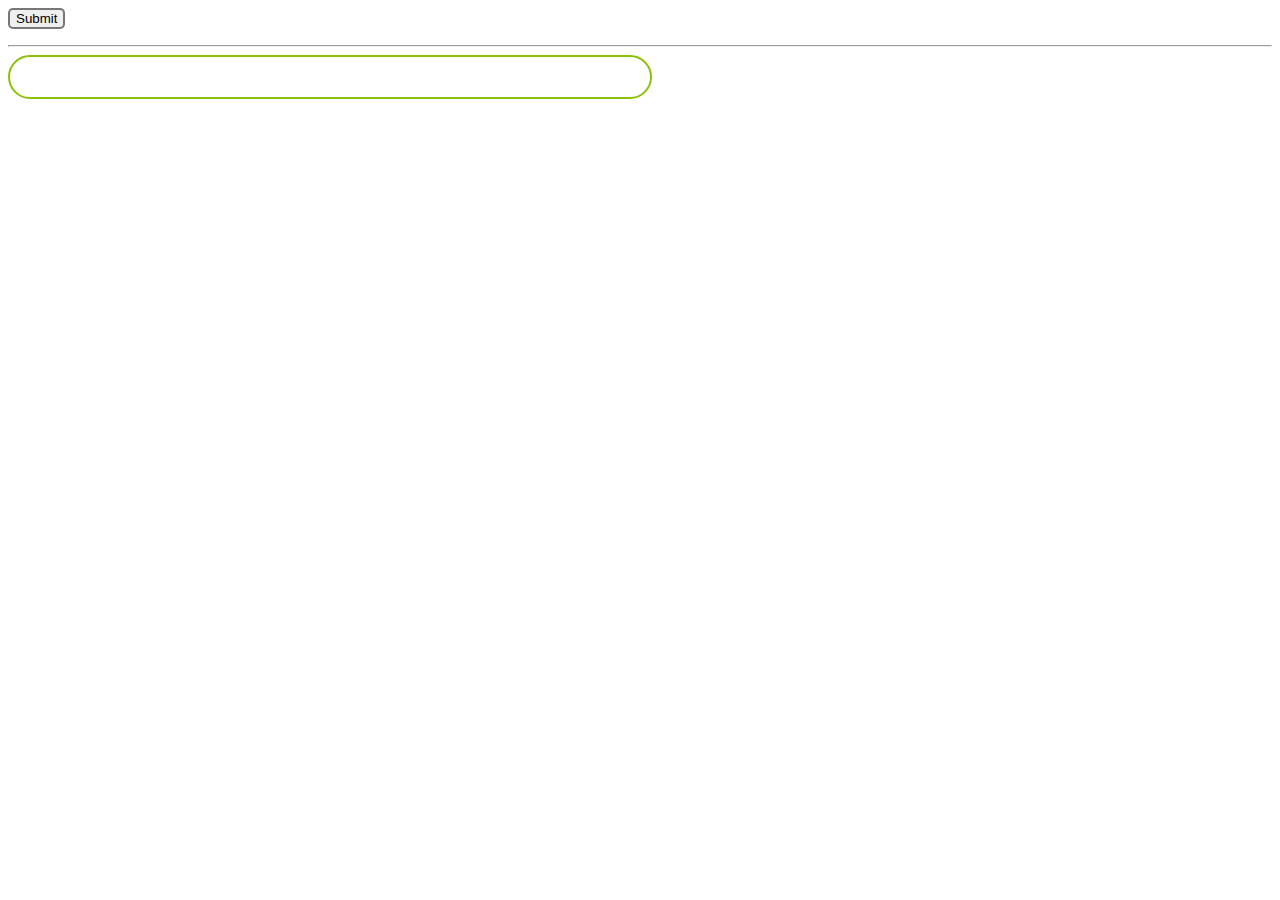
==== python/show.html @ 8d992c06 "added /exec/ mode" ====
<html>
    <head>
        <meta http-equiv="Content-Type" content="text/html; charset=utf-8"/>
        <title>firma</title>
        <link rel="stylesheet" type="text/css" href="/dynatable/jquery.dynatable.css" />
        <!--<script src="dynatable/vendor/jquery-1.7.2.min.js"></script>-->
        <script src="https://ajax.googleapis.com/ajax/libs/jquery/2.1.4/jquery.min.js"></script>
        <script src="/dynatable/jquery.dynatable.js"></script>
    </head>
    <body>
        <form method="POST">
            <script>
                var columns = $columns$;
                for (c in columns)
                    document.write( '<input type="text" name="'
                            + columns[c] + '" />' );
            </script>
            <input type="submit" style="border: 2px solid rgba(0,0,0,0.5); border-radius:5px;"/>
        </form>
        <hr />
        <script>
$.ajax({
    url: '/json/$name$',
    //method: 'POST',
    success: function(data){
        console.log(data);
        $('#dynatable').dynatable({
            dataset: {
                records: data
            }
        });
    }
});
        </script>

        <div style="width:600px; border: 2px solid #8AC007; border-radius:25px; padding: 20px;">
        <table id="dynatable">
            <thead>
            </thead>
            <script>
                var columns = $columns$;
                var text = "";
                for (c in columns) text += "<th>"+columns[c]+"</th>";
                document.getElementById("dynatable").tHead.innerHTML = text;
            </script>
            <tbody><!-- dynatable goes here --></tbody>
        </table>
        </div>


    </body>
</html>
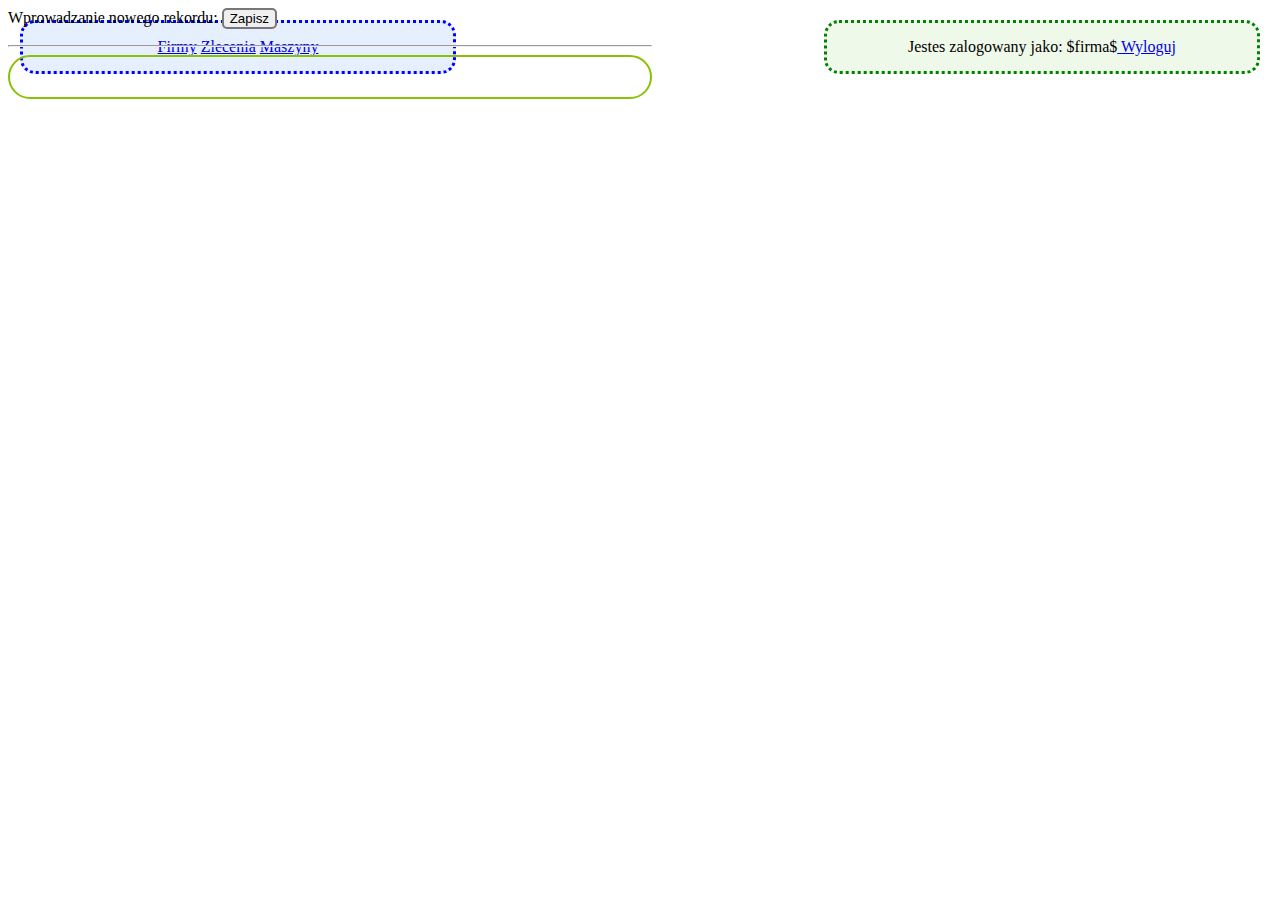
==== commit 1989aa5b: "Merge commit" ====
--- a/python/show.html
+++ b/python/show.html
@@ -8,14 +8,27 @@
         <script src="/dynatable/jquery.dynatable.js"></script>
     </head>
     <body>
+
+        <div style='position:absolute;top:20px;right:20px;border: 3px dotted green; border-radius: 15px;padding:15; width:400px; background-color:rgba(100,200,50,.1); text-align:center;'>
+            Jestes zalogowany jako: $firma$<a href=wyloguj> Wyloguj </a>
+        </div>
+
+        <div style='position:absolute;top:20px;left:20px;border: 3px dotted blue; border-radius: 15px;padding:15; width:400px; background-color:rgba(10,100,250,.1); text-align:center;'>
+            <a href=/exec/firmy>Firmy</a> <a href=/exec/zlecenia>Zlecenia</a> <a href=/exec/maszyny>Maszyny</a>
+        </div>
+
+        <div style='position:absolute;top 100px;' class='bodyContainer'>
+
         <form method="POST">
+            Wprowadzanie nowego rekordu:
             <script>
-                var columns = $columns$;
-                for (c in columns)
-                    document.write( '<input type="text" name="'
-                            + columns[c] + '" />' );
+var columns = $columns$;
+//if( ~l.indexOf( "id" ) ) columns.splice( l.indexOf( "id" ), 1 );
+for (c in columns)
+    if( columns[c] != "id" ) document.write( '<input type="text" name="'
+            + columns[c] + '" value="' + columns[c] + '" />' );
             </script>
-            <input type="submit" style="border: 2px solid rgba(0,0,0,0.5); border-radius:5px;"/>
+            <input type="submit" style="border: 2px solid rgba(0,0,0,0.5); border-radius:5px;" value="Zapisz" />
         </form>
         <hr />
         <script>
@@ -34,19 +47,20 @@
         </script>
 
         <div style="width:600px; border: 2px solid #8AC007; border-radius:25px; padding: 20px;">
-        <table id="dynatable">
-            <thead>
-            </thead>
-            <script>
-                var columns = $columns$;
-                var text = "";
-                for (c in columns) text += "<th>"+columns[c]+"</th>";
-                document.getElementById("dynatable").tHead.innerHTML = text;
-            </script>
-            <tbody><!-- dynatable goes here --></tbody>
-        </table>
+            <table id="dynatable">
+                <thead>
+                </thead>
+                <script>
+var columns = $columns$;
+var text = "";
+for (c in columns) text += "<th>"+columns[c]+"</th>";
+document.getElementById("dynatable").tHead.innerHTML = text;
+                </script>
+                <tbody><!-- dynatable goes here --></tbody>
+            </table>
         </div>
 
+        </div>
 
     </body>
 </html>
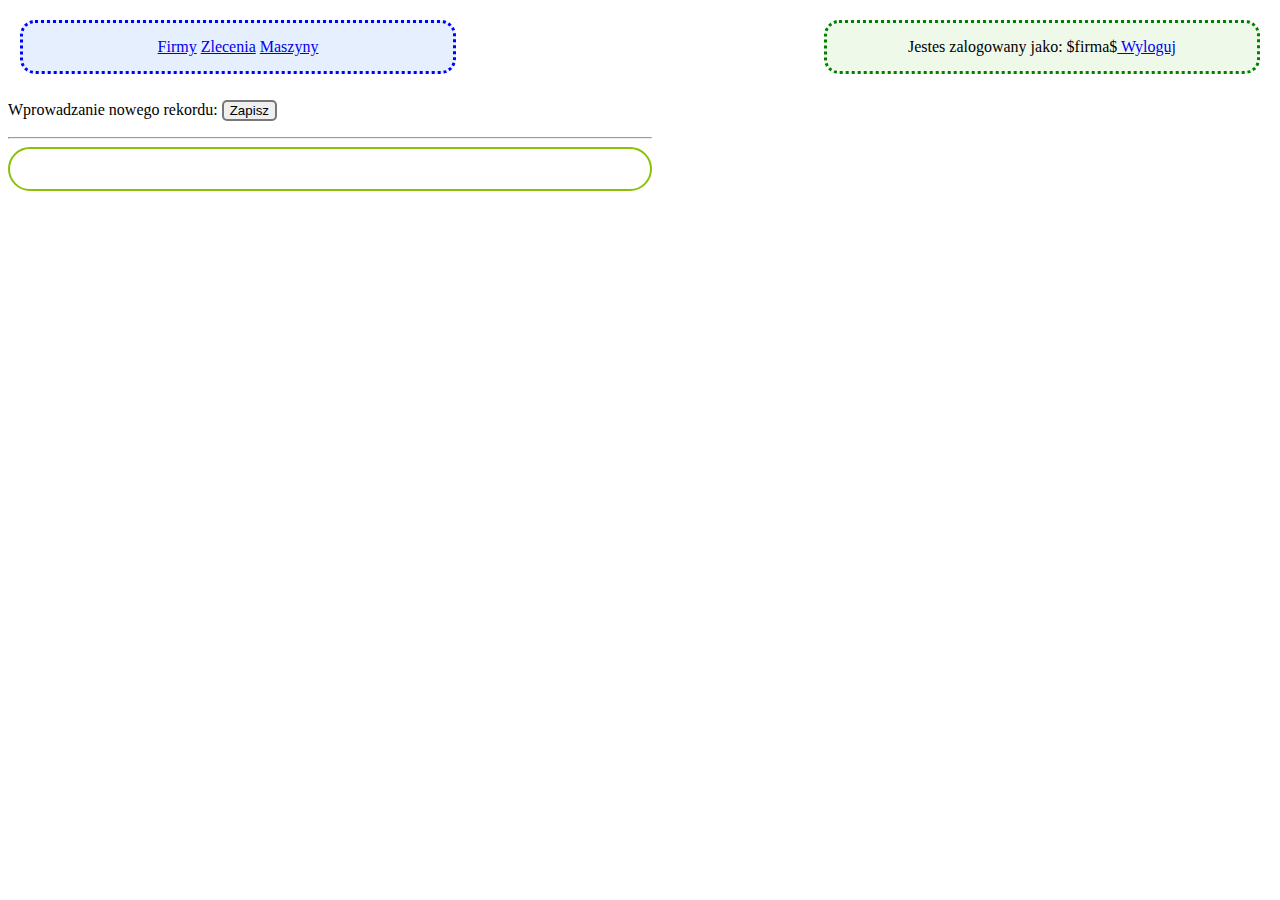
==== commit 7768832c: "Merge branch 'master' of https://github.com/phaezah7/bazy" ====
--- a/python/show.html
+++ b/python/show.html
@@ -17,7 +17,7 @@
             <a href=/exec/firmy>Firmy</a> <a href=/exec/zlecenia>Zlecenia</a> <a href=/exec/maszyny>Maszyny</a>
         </div>
 
-        <div style='position:absolute;top 100px;' class='bodyContainer'>
+        <div style='position:absolute;top:100px;' class='bodyContainer'>
 
         <form method="POST">
             Wprowadzanie nowego rekordu:
